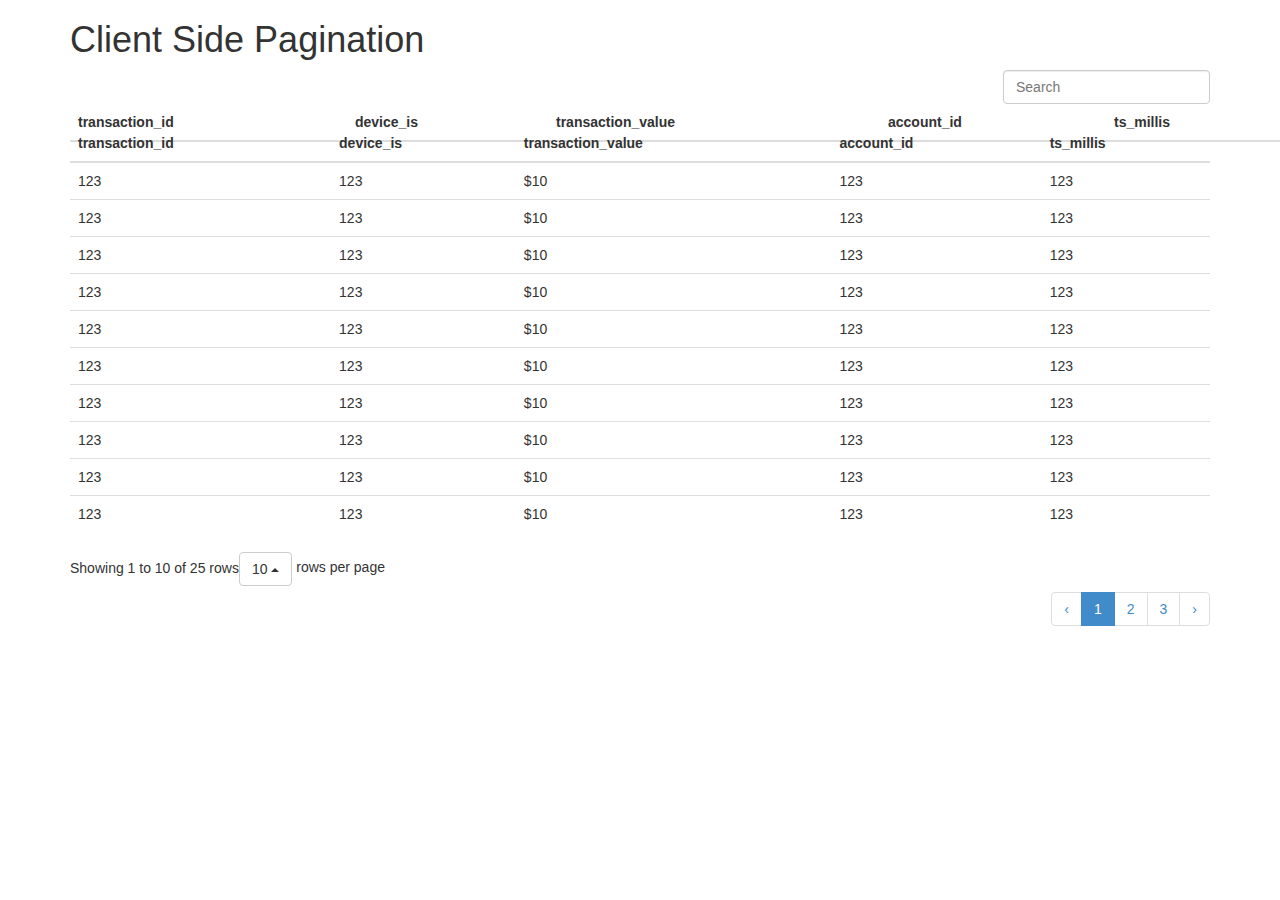
==== dashboard.html @ 72dacd8e "Bugging double header" ====
<!DOCTYPE html>
<html>
<head>
    <title>client-side-pagination</title>
    <meta charset="utf-8">
    <link rel="stylesheet" href="../assets/bootstrap/css/bootstrap.min.css">
    <link rel="stylesheet" href="../assets/bootstrap-table/src/bootstrap-table.css">
    <link rel="stylesheet" href="../assets/examples.css">
    <script src="../assets/jquery.min.js"></script>
    <script src="../assets/bootstrap/js/bootstrap.min.js"></script>
    <script src="../assets/bootstrap-table/src/bootstrap-table.js"></script>
    <script src="../assets/bootstrap/js/ga.js"></script>
</head>
<body>
    <div class="container">
        <h1>Client Side Pagination</h1>
        <table id="table"
               data-toggle="table"
               data-height="460"
               data-pagination="true"
               data-search="true"
               data-url="dash.json">
            <thead>
            <tr>
                <th data-field="transaction_id">transaction_id</th>
                <th data-field="device_is">device_is</th>
                <th data-field="transaction_value">transaction_value</th>
                <th data-field="account_id">account_id</th>
                <th data-field="ts_millis">ts_millis</th>
            </tr>
            </thead>
        </table>
    </div>
<script>
    var $table = $('#table');
    $(function () {
    });
</script>
</body>
</html>
---- assets/examples.css ----
<!DOCTYPE html>
<html lang="en">
  <head>
    <meta charset="utf-8">



  <link crossorigin="anonymous" href="https://assets-cdn.github.com/assets/frameworks-5b61aadc846f0818981ceec31b49c475fb084c163fdec5efbc2c21ef539092a9.css" integrity="sha256-W2Gq3IRvCBiYHO7DG0nEdfsITBY/3sXvvCwh71OQkqk=" media="all" rel="stylesheet" />
  <link crossorigin="anonymous" href="https://assets-cdn.github.com/assets/github-43bbf7e6e7b177c23ca12ba5d5fc9b26944fdb8f2bb890a6579aa7827b205e02.css" integrity="sha256-Q7v35uexd8I8oSul1fybJpRP248ruJCmV5qngnsgXgI=" media="all" rel="stylesheet" />
  
  
  <link crossorigin="anonymous" href="https://assets-cdn.github.com/assets/site-595364cb8b71f00c51ca4dc0d67a2788f4c2c4172e592cfb55b5d8e373fe6db4.css" integrity="sha256-WVNky4tx8AxRyk3A1noniPTCxBcuWSz7VbXY43P+bbQ=" media="all" rel="stylesheet" />
  

  <meta name="viewport" content="width=device-width">
  
  <title>bootstrap-table-examples/examples.css at master · wenzhixin/bootstrap-table-examples · GitHub</title>
  <link rel="search" type="application/opensearchdescription+xml" href="/opensearch.xml" title="GitHub">
  <link rel="fluid-icon" href="https://github.com/fluidicon.png" title="GitHub">
  <meta property="fb:app_id" content="1401488693436528">

    
    <meta content="https://avatars3.githubusercontent.com/u/2117018?v=3&amp;s=400" property="og:image" /><meta content="GitHub" property="og:site_name" /><meta content="object" property="og:type" /><meta content="wenzhixin/bootstrap-table-examples" property="og:title" /><meta content="https://github.com/wenzhixin/bootstrap-table-examples" property="og:url" /><meta content="bootstrap-table-examples - Bootstrap table examples" property="og:description" />

  <link rel="assets" href="https://assets-cdn.github.com/">
  
  <meta name="pjax-timeout" content="1000">
  
  <meta name="request-id" content="BC92:234A:1344E67:1F4A620:58D66E70" data-pjax-transient>
  

  <meta name="selected-link" value="repo_source" data-pjax-transient>

  <meta name="google-site-verification" content="KT5gs8h0wvaagLKAVWq8bbeNwnZZK1r1XQysX3xurLU">
<meta name="google-site-verification" content="ZzhVyEFwb7w3e0-uOTltm8Jsck2F5StVihD0exw2fsA">
    <meta name="google-analytics" content="UA-3769691-2">

<meta content="collector.githubapp.com" name="octolytics-host" /><meta content="github" name="octolytics-app-id" /><meta content="https://collector.githubapp.com/github-external/browser_event" name="octolytics-event-url" /><meta content="BC92:234A:1344E67:1F4A620:58D66E70" name="octolytics-dimension-request_id" />
<meta content="/&lt;user-name&gt;/&lt;repo-name&gt;/blob/show" data-pjax-transient="true" name="analytics-location" />




  <meta class="js-ga-set" name="dimension1" content="Logged Out">


  

      <meta name="hostname" content="github.com">
  <meta name="user-login" content="">

      <meta name="expected-hostname" content="github.com">
    <meta name="js-proxy-site-detection-payload" content="[base64]">


  <meta name="html-safe-nonce" content="1f5debe665da943cb8adbec1da1413a178b923ac">

  <meta http-equiv="x-pjax-version" content="e58fefb6792a19d68c1732abd53bb24b">
  

    
  <meta name="description" content="bootstrap-table-examples - Bootstrap table examples">
  <meta name="go-import" content="github.com/wenzhixin/bootstrap-table-examples git https://github.com/wenzhixin/bootstrap-table-examples.git">

  <meta content="2117018" name="octolytics-dimension-user_id" /><meta content="wenzhixin" name="octolytics-dimension-user_login" /><meta content="28070831" name="octolytics-dimension-repository_id" /><meta content="wenzhixin/bootstrap-table-examples" name="octolytics-dimension-repository_nwo" /><meta content="true" name="octolytics-dimension-repository_public" /><meta content="false" name="octolytics-dimension-repository_is_fork" /><meta content="28070831" name="octolytics-dimension-repository_network_root_id" /><meta content="wenzhixin/bootstrap-table-examples" name="octolytics-dimension-repository_network_root_nwo" />
        <link href="https://github.com/wenzhixin/bootstrap-table-examples/commits/master.atom" rel="alternate" title="Recent Commits to bootstrap-table-examples:master" type="application/atom+xml">


    <link rel="canonical" href="https://github.com/wenzhixin/bootstrap-table-examples/blob/master/assets/examples.css" data-pjax-transient>


  <meta name="browser-stats-url" content="https://api.github.com/_private/browser/stats">

  <meta name="browser-errors-url" content="https://api.github.com/_private/browser/errors">

  <link rel="mask-icon" href="https://assets-cdn.github.com/pinned-octocat.svg" color="#000000">
  <link rel="icon" type="image/x-icon" href="https://assets-cdn.github.com/favicon.ico">

<meta name="theme-color" content="#1e2327">



  </head>

  <body class="logged-out env-production page-blob">
    


  <div class="position-relative js-header-wrapper ">
    <a href="#start-of-content" tabindex="1" class="accessibility-aid js-skip-to-content">Skip to content</a>
    <div id="js-pjax-loader-bar" class="pjax-loader-bar"><div class="progress"></div></div>

    
    
    



          <header class="site-header js-details-container Details" role="banner">
  <div class="container-responsive">
    <a class="header-logo-invertocat" href="https://github.com/" aria-label="Homepage" data-ga-click="(Logged out) Header, go to homepage, icon:logo-wordmark">
      <svg aria-hidden="true" class="octicon octicon-mark-github" height="32" version="1.1" viewBox="0 0 16 16" width="32"><path fill-rule="evenodd" d="M8 0C3.58 0 0 3.58 0 8c0 3.54 2.29 6.53 5.47 7.59.4.07.55-.17.55-.38 0-.19-.01-.82-.01-1.49-2.01.37-2.53-.49-2.69-.94-.09-.23-.48-.94-.82-1.13-.28-.15-.68-.52-.01-.53.63-.01 1.08.58 1.23.82.72 1.21 1.87.87 2.33.66.07-.52.28-.87.51-1.07-1.78-.2-3.64-.89-3.64-3.95 0-.87.31-1.59.82-2.15-.08-.2-.36-1.02.08-2.12 0 0 .67-.21 2.2.82.64-.18 1.32-.27 2-.27.68 0 1.36.09 2 .27 1.53-1.04 2.2-.82 2.2-.82.44 1.1.16 1.92.08 2.12.51.56.82 1.27.82 2.15 0 3.07-1.87 3.75-3.65 3.95.29.25.54.73.54 1.48 0 1.07-.01 1.93-.01 2.2 0 .21.15.46.55.38A8.013 8.013 0 0 0 16 8c0-4.42-3.58-8-8-8z"/></svg>
    </a>

    <button class="btn-link float-right site-header-toggle js-details-target" type="button" aria-label="Toggle navigation">
      <svg aria-hidden="true" class="octicon octicon-three-bars" height="24" version="1.1" viewBox="0 0 12 16" width="18"><path fill-rule="evenodd" d="M11.41 9H.59C0 9 0 8.59 0 8c0-.59 0-1 .59-1H11.4c.59 0 .59.41.59 1 0 .59 0 1-.59 1h.01zm0-4H.59C0 5 0 4.59 0 4c0-.59 0-1 .59-1H11.4c.59 0 .59.41.59 1 0 .59 0 1-.59 1h.01zM.59 11H11.4c.59 0 .59.41.59 1 0 .59 0 1-.59 1H.59C0 13 0 12.59 0 12c0-.59 0-1 .59-1z"/></svg>
    </button>

    <div class="site-header-menu">
      <nav class="site-header-nav">
        <a href="/features" class="js-selected-navigation-item nav-item" data-ga-click="Header, click, Nav menu - item:features" data-selected-links="/features /features">
          Features
</a>        <a href="/business" class="js-selected-navigation-item nav-item" data-ga-click="Header, click, Nav menu - item:business" data-selected-links="/business /business/security /business/customers /business">
          Business
</a>        <a href="/explore" class="js-selected-navigation-item nav-item" data-ga-click="Header, click, Nav menu - item:explore" data-selected-links="/explore /trending /trending/developers /integrations /integrations/feature/code /integrations/feature/collaborate /integrations/feature/ship /showcases /explore">
          Explore
</a>        <a href="/pricing" class="js-selected-navigation-item nav-item" data-ga-click="Header, click, Nav menu - item:pricing" data-selected-links="/pricing /pricing">
          Pricing
</a>      </nav>

      <div class="site-header-actions">
          <div class="header-search scoped-search site-scoped-search js-site-search" role="search">
  <!-- '"` --><!-- </textarea></xmp> --></option></form><form accept-charset="UTF-8" action="/wenzhixin/bootstrap-table-examples/search" class="js-site-search-form" data-scoped-search-url="/wenzhixin/bootstrap-table-examples/search" data-unscoped-search-url="/search" method="get"><div style="margin:0;padding:0;display:inline"><input name="utf8" type="hidden" value="&#x2713;" /></div>
    <label class="form-control header-search-wrapper js-chromeless-input-container">
        <a href="/wenzhixin/bootstrap-table-examples/blob/master/assets/examples.css" class="header-search-scope no-underline">This repository</a>
      <input type="text"
        class="form-control header-search-input js-site-search-focus js-site-search-field is-clearable"
        data-hotkey="s"
        name="q"
        value=""
        placeholder="Search"
        aria-label="Search this repository"
        data-unscoped-placeholder="Search GitHub"
        data-scoped-placeholder="Search"
        autocapitalize="off">
        <input type="hidden" class="js-site-search-type-field" name="type" >
    </label>
</form></div>


          <a class="text-bold site-header-link" href="/login?return_to=%2Fwenzhixin%2Fbootstrap-table-examples%2Fblob%2Fmaster%2Fassets%2Fexamples.css" data-ga-click="(Logged out) Header, clicked Sign in, text:sign-in">Sign in</a>
            <span class="text-gray">or</span>
            <a class="text-bold site-header-link" href="/join?source=header-repo" data-ga-click="(Logged out) Header, clicked Sign up, text:sign-up">Sign up</a>
      </div>
    </div>
  </div>
</header>


  </div>

  <div id="start-of-content" class="accessibility-aid"></div>

    <div id="js-flash-container">
</div>



  <div role="main">
        <div itemscope itemtype="http://schema.org/SoftwareSourceCode">
    <div id="js-repo-pjax-container" data-pjax-container>
        


  <div class="pagehead repohead instapaper_ignore readability-menu experiment-repo-nav">
    <div class="container repohead-details-container">


      <ul class="pagehead-actions">
  <li>
      <a href="/login?return_to=%2Fwenzhixin%2Fbootstrap-table-examples"
    class="btn btn-sm btn-with-count tooltipped tooltipped-n"
    aria-label="You must be signed in to watch a repository" rel="nofollow">
    <svg aria-hidden="true" class="octicon octicon-eye" height="16" version="1.1" viewBox="0 0 16 16" width="16"><path fill-rule="evenodd" d="M8.06 2C3 2 0 8 0 8s3 6 8.06 6C13 14 16 8 16 8s-3-6-7.94-6zM8 12c-2.2 0-4-1.78-4-4 0-2.2 1.8-4 4-4 2.22 0 4 1.8 4 4 0 2.22-1.78 4-4 4zm2-4c0 1.11-.89 2-2 2-1.11 0-2-.89-2-2 0-1.11.89-2 2-2 1.11 0 2 .89 2 2z"/></svg>
    Watch
  </a>
  <a class="social-count" href="/wenzhixin/bootstrap-table-examples/watchers"
     aria-label="135 users are watching this repository">
    135
  </a>

  </li>

  <li>
      <a href="/login?return_to=%2Fwenzhixin%2Fbootstrap-table-examples"
    class="btn btn-sm btn-with-count tooltipped tooltipped-n"
    aria-label="You must be signed in to star a repository" rel="nofollow">
    <svg aria-hidden="true" class="octicon octicon-star" height="16" version="1.1" viewBox="0 0 14 16" width="14"><path fill-rule="evenodd" d="M14 6l-4.9-.64L7 1 4.9 5.36 0 6l3.6 3.26L2.67 14 7 11.67 11.33 14l-.93-4.74z"/></svg>
    Star
  </a>

    <a class="social-count js-social-count" href="/wenzhixin/bootstrap-table-examples/stargazers"
      aria-label="965 users starred this repository">
      965
    </a>

  </li>

  <li>
      <a href="/login?return_to=%2Fwenzhixin%2Fbootstrap-table-examples"
        class="btn btn-sm btn-with-count tooltipped tooltipped-n"
        aria-label="You must be signed in to fork a repository" rel="nofollow">
        <svg aria-hidden="true" class="octicon octicon-repo-forked" height="16" version="1.1" viewBox="0 0 10 16" width="10"><path fill-rule="evenodd" d="M8 1a1.993 1.993 0 0 0-1 3.72V6L5 8 3 6V4.72A1.993 1.993 0 0 0 2 1a1.993 1.993 0 0 0-1 3.72V6.5l3 3v1.78A1.993 1.993 0 0 0 5 15a1.993 1.993 0 0 0 1-3.72V9.5l3-3V4.72A1.993 1.993 0 0 0 8 1zM2 4.2C1.34 4.2.8 3.65.8 3c0-.65.55-1.2 1.2-1.2.65 0 1.2.55 1.2 1.2 0 .65-.55 1.2-1.2 1.2zm3 10c-.66 0-1.2-.55-1.2-1.2 0-.65.55-1.2 1.2-1.2.65 0 1.2.55 1.2 1.2 0 .65-.55 1.2-1.2 1.2zm3-10c-.66 0-1.2-.55-1.2-1.2 0-.65.55-1.2 1.2-1.2.65 0 1.2.55 1.2 1.2 0 .65-.55 1.2-1.2 1.2z"/></svg>
        Fork
      </a>

    <a href="/wenzhixin/bootstrap-table-examples/network" class="social-count"
       aria-label="871 users forked this repository">
      871
    </a>
  </li>
</ul>

      <h1 class="public ">
  <svg aria-hidden="true" class="octicon octicon-repo" height="16" version="1.1" viewBox="0 0 12 16" width="12"><path fill-rule="evenodd" d="M4 9H3V8h1v1zm0-3H3v1h1V6zm0-2H3v1h1V4zm0-2H3v1h1V2zm8-1v12c0 .55-.45 1-1 1H6v2l-1.5-1.5L3 16v-2H1c-.55 0-1-.45-1-1V1c0-.55.45-1 1-1h10c.55 0 1 .45 1 1zm-1 10H1v2h2v-1h3v1h5v-2zm0-10H2v9h9V1z"/></svg>
  <span class="author" itemprop="author"><a href="/wenzhixin" class="url fn" rel="author">wenzhixin</a></span><!--
--><span class="path-divider">/</span><!--
--><strong itemprop="name"><a href="/wenzhixin/bootstrap-table-examples" data-pjax="#js-repo-pjax-container">bootstrap-table-examples</a></strong>

</h1>

    </div>
    <div class="container">
      
<nav class="reponav js-repo-nav js-sidenav-container-pjax"
     itemscope
     itemtype="http://schema.org/BreadcrumbList"
     role="navigation"
     data-pjax="#js-repo-pjax-container">

  <span itemscope itemtype="http://schema.org/ListItem" itemprop="itemListElement">
    <a href="/wenzhixin/bootstrap-table-examples" class="js-selected-navigation-item selected reponav-item" data-hotkey="g c" data-selected-links="repo_source repo_downloads repo_commits repo_releases repo_tags repo_branches /wenzhixin/bootstrap-table-examples" itemprop="url">
      <svg aria-hidden="true" class="octicon octicon-code" height="16" version="1.1" viewBox="0 0 14 16" width="14"><path fill-rule="evenodd" d="M9.5 3L8 4.5 11.5 8 8 11.5 9.5 13 14 8 9.5 3zm-5 0L0 8l4.5 5L6 11.5 2.5 8 6 4.5 4.5 3z"/></svg>
      <span itemprop="name">Code</span>
      <meta itemprop="position" content="1">
</a>  </span>

    <span itemscope itemtype="http://schema.org/ListItem" itemprop="itemListElement">
      <a href="/wenzhixin/bootstrap-table-examples/issues" class="js-selected-navigation-item reponav-item" data-hotkey="g i" data-selected-links="repo_issues repo_labels repo_milestones /wenzhixin/bootstrap-table-examples/issues" itemprop="url">
        <svg aria-hidden="true" class="octicon octicon-issue-opened" height="16" version="1.1" viewBox="0 0 14 16" width="14"><path fill-rule="evenodd" d="M7 2.3c3.14 0 5.7 2.56 5.7 5.7s-2.56 5.7-5.7 5.7A5.71 5.71 0 0 1 1.3 8c0-3.14 2.56-5.7 5.7-5.7zM7 1C3.14 1 0 4.14 0 8s3.14 7 7 7 7-3.14 7-7-3.14-7-7-7zm1 3H6v5h2V4zm0 6H6v2h2v-2z"/></svg>
        <span itemprop="name">Issues</span>
        <span class="counter">58</span>
        <meta itemprop="position" content="2">
</a>    </span>

  <span itemscope itemtype="http://schema.org/ListItem" itemprop="itemListElement">
    <a href="/wenzhixin/bootstrap-table-examples/pulls" class="js-selected-navigation-item reponav-item" data-hotkey="g p" data-selected-links="repo_pulls /wenzhixin/bootstrap-table-examples/pulls" itemprop="url">
      <svg aria-hidden="true" class="octicon octicon-git-pull-request" height="16" version="1.1" viewBox="0 0 12 16" width="12"><path fill-rule="evenodd" d="M11 11.28V5c-.03-.78-.34-1.47-.94-2.06C9.46 2.35 8.78 2.03 8 2H7V0L4 3l3 3V4h1c.27.02.48.11.69.31.21.2.3.42.31.69v6.28A1.993 1.993 0 0 0 10 15a1.993 1.993 0 0 0 1-3.72zm-1 2.92c-.66 0-1.2-.55-1.2-1.2 0-.65.55-1.2 1.2-1.2.65 0 1.2.55 1.2 1.2 0 .65-.55 1.2-1.2 1.2zM4 3c0-1.11-.89-2-2-2a1.993 1.993 0 0 0-1 3.72v6.56A1.993 1.993 0 0 0 2 15a1.993 1.993 0 0 0 1-3.72V4.72c.59-.34 1-.98 1-1.72zm-.8 10c0 .66-.55 1.2-1.2 1.2-.65 0-1.2-.55-1.2-1.2 0-.65.55-1.2 1.2-1.2.65 0 1.2.55 1.2 1.2zM2 4.2C1.34 4.2.8 3.65.8 3c0-.65.55-1.2 1.2-1.2.65 0 1.2.55 1.2 1.2 0 .65-.55 1.2-1.2 1.2z"/></svg>
      <span itemprop="name">Pull requests</span>
      <span class="counter">2</span>
      <meta itemprop="position" content="3">
</a>  </span>

    <a href="/wenzhixin/bootstrap-table-examples/projects" class="js-selected-navigation-item reponav-item" data-selected-links="repo_projects new_repo_project repo_project /wenzhixin/bootstrap-table-examples/projects">
      <svg aria-hidden="true" class="octicon octicon-project" height="16" version="1.1" viewBox="0 0 15 16" width="15"><path fill-rule="evenodd" d="M10 12h3V2h-3v10zm-4-2h3V2H6v8zm-4 4h3V2H2v12zm-1 1h13V1H1v14zM14 0H1a1 1 0 0 0-1 1v14a1 1 0 0 0 1 1h13a1 1 0 0 0 1-1V1a1 1 0 0 0-1-1z"/></svg>
      Projects
      <span class="counter">0</span>
</a>
    <a href="/wenzhixin/bootstrap-table-examples/wiki" class="js-selected-navigation-item reponav-item" data-hotkey="g w" data-selected-links="repo_wiki /wenzhixin/bootstrap-table-examples/wiki">
      <svg aria-hidden="true" class="octicon octicon-book" height="16" version="1.1" viewBox="0 0 16 16" width="16"><path fill-rule="evenodd" d="M3 5h4v1H3V5zm0 3h4V7H3v1zm0 2h4V9H3v1zm11-5h-4v1h4V5zm0 2h-4v1h4V7zm0 2h-4v1h4V9zm2-6v9c0 .55-.45 1-1 1H9.5l-1 1-1-1H2c-.55 0-1-.45-1-1V3c0-.55.45-1 1-1h5.5l1 1 1-1H15c.55 0 1 .45 1 1zm-8 .5L7.5 3H2v9h6V3.5zm7-.5H9.5l-.5.5V12h6V3z"/></svg>
      Wiki
</a>

  <a href="/wenzhixin/bootstrap-table-examples/pulse" class="js-selected-navigation-item reponav-item" data-selected-links="pulse /wenzhixin/bootstrap-table-examples/pulse">
    <svg aria-hidden="true" class="octicon octicon-pulse" height="16" version="1.1" viewBox="0 0 14 16" width="14"><path fill-rule="evenodd" d="M11.5 8L8.8 5.4 6.6 8.5 5.5 1.6 2.38 8H0v2h3.6l.9-1.8.9 5.4L9 8.5l1.6 1.5H14V8z"/></svg>
    Pulse
</a>
  <a href="/wenzhixin/bootstrap-table-examples/graphs" class="js-selected-navigation-item reponav-item" data-selected-links="repo_graphs repo_contributors /wenzhixin/bootstrap-table-examples/graphs">
    <svg aria-hidden="true" class="octicon octicon-graph" height="16" version="1.1" viewBox="0 0 16 16" width="16"><path fill-rule="evenodd" d="M16 14v1H0V0h1v14h15zM5 13H3V8h2v5zm4 0H7V3h2v10zm4 0h-2V6h2v7z"/></svg>
    Graphs
</a>

</nav>

    </div>
  </div>

<div class="container new-discussion-timeline experiment-repo-nav">
  <div class="repository-content">

    

<a href="/wenzhixin/bootstrap-table-examples/blob/875f971b26681623a8796d6789d2b806b18afee7/assets/examples.css" class="d-none js-permalink-shortcut" data-hotkey="y">Permalink</a>

<!-- blob contrib key: blob_contributors:v21:f60c8d80ac72440f7702c42bc5de46d3 -->

<div class="file-navigation js-zeroclipboard-container">
  
<div class="select-menu branch-select-menu js-menu-container js-select-menu float-left">
  <button class=" btn btn-sm select-menu-button js-menu-target css-truncate" data-hotkey="w"
    
    type="button" aria-label="Switch branches or tags" tabindex="0" aria-haspopup="true">
      <i>Branch:</i>
      <span class="js-select-button css-truncate-target">master</span>
  </button>

  <div class="select-menu-modal-holder js-menu-content js-navigation-container" data-pjax aria-hidden="true">

    <div class="select-menu-modal">
      <div class="select-menu-header">
        <svg aria-label="Close" class="octicon octicon-x js-menu-close" height="16" role="img" version="1.1" viewBox="0 0 12 16" width="12"><path fill-rule="evenodd" d="M7.48 8l3.75 3.75-1.48 1.48L6 9.48l-3.75 3.75-1.48-1.48L4.52 8 .77 4.25l1.48-1.48L6 6.52l3.75-3.75 1.48 1.48z"/></svg>
        <span class="select-menu-title">Switch branches/tags</span>
      </div>

      <div class="select-menu-filters">
        <div class="select-menu-text-filter">
          <input type="text" aria-label="Filter branches/tags" id="context-commitish-filter-field" class="form-control js-filterable-field js-navigation-enable" placeholder="Filter branches/tags">
        </div>
        <div class="select-menu-tabs">
          <ul>
            <li class="select-menu-tab">
              <a href="#" data-tab-filter="branches" data-filter-placeholder="Filter branches/tags" class="js-select-menu-tab" role="tab">Branches</a>
            </li>
            <li class="select-menu-tab">
              <a href="#" data-tab-filter="tags" data-filter-placeholder="Find a tag…" class="js-select-menu-tab" role="tab">Tags</a>
            </li>
          </ul>
        </div>
      </div>

      <div class="select-menu-list select-menu-tab-bucket js-select-menu-tab-bucket" data-tab-filter="branches" role="menu">

        <div data-filterable-for="context-commitish-filter-field" data-filterable-type="substring">


            <a class="select-menu-item js-navigation-item js-navigation-open selected"
               href="/wenzhixin/bootstrap-table-examples/blob/master/assets/examples.css"
               data-name="master"
               data-skip-pjax="true"
               rel="nofollow">
              <svg aria-hidden="true" class="octicon octicon-check select-menu-item-icon" height="16" version="1.1" viewBox="0 0 12 16" width="12"><path fill-rule="evenodd" d="M12 5l-8 8-4-4 1.5-1.5L4 10l6.5-6.5z"/></svg>
              <span class="select-menu-item-text css-truncate-target js-select-menu-filter-text">
                master
              </span>
            </a>
        </div>

          <div class="select-menu-no-results">Nothing to show</div>
      </div>

      <div class="select-menu-list select-menu-tab-bucket js-select-menu-tab-bucket" data-tab-filter="tags">
        <div data-filterable-for="context-commitish-filter-field" data-filterable-type="substring">


        </div>

        <div class="select-menu-no-results">Nothing to show</div>
      </div>

    </div>
  </div>
</div>

  <div class="BtnGroup float-right">
    <a href="/wenzhixin/bootstrap-table-examples/find/master"
          class="js-pjax-capture-input btn btn-sm BtnGroup-item"
          data-pjax
          data-hotkey="t">
      Find file
    </a>
    <button aria-label="Copy file path to clipboard" class="js-zeroclipboard btn btn-sm BtnGroup-item tooltipped tooltipped-s" data-copied-hint="Copied!" type="button">Copy path</button>
  </div>
  <div class="breadcrumb js-zeroclipboard-target">
    <span class="repo-root js-repo-root"><span class="js-path-segment"><a href="/wenzhixin/bootstrap-table-examples"><span>bootstrap-table-examples</span></a></span></span><span class="separator">/</span><span class="js-path-segment"><a href="/wenzhixin/bootstrap-table-examples/tree/master/assets"><span>assets</span></a></span><span class="separator">/</span><strong class="final-path">examples.css</strong>
  </div>
</div>



  <div class="commit-tease">
      <span class="float-right">
        <a class="commit-tease-sha" href="/wenzhixin/bootstrap-table-examples/commit/5a17551abaa3eb25c0f44935a95a0fa4492867e7" data-pjax>
          5a17551
        </a>
        <relative-time datetime="2015-05-26T02:50:55Z">May 25, 2015</relative-time>
      </span>
      <div>
        <img alt="@wenzhixin" class="avatar" height="20" src="https://avatars2.githubusercontent.com/u/2117018?v=3&amp;s=40" width="20" />
        <a href="/wenzhixin" class="user-mention" rel="author">wenzhixin</a>
          <a href="/wenzhixin/bootstrap-table-examples/commit/5a17551abaa3eb25c0f44935a95a0fa4492867e7" class="message" data-pjax="true" title="Update ribbon for all pages.">Update ribbon for all pages.</a>
      </div>

    <div class="commit-tease-contributors">
      <button type="button" class="btn-link muted-link contributors-toggle" data-facebox="#blob_contributors_box">
        <strong>1</strong>
         contributor
      </button>
      
    </div>

    <div id="blob_contributors_box" style="display:none">
      <h2 class="facebox-header" data-facebox-id="facebox-header">Users who have contributed to this file</h2>
      <ul class="facebox-user-list" data-facebox-id="facebox-description">
          <li class="facebox-user-list-item">
            <img alt="@wenzhixin" height="24" src="https://avatars0.githubusercontent.com/u/2117018?v=3&amp;s=48" width="24" />
            <a href="/wenzhixin">wenzhixin</a>
          </li>
      </ul>
    </div>
  </div>

<div class="file">
  <div class="file-header">
  <div class="file-actions">

    <div class="BtnGroup">
      <a href="/wenzhixin/bootstrap-table-examples/raw/master/assets/examples.css" class="btn btn-sm BtnGroup-item" id="raw-url">Raw</a>
        <a href="/wenzhixin/bootstrap-table-examples/blame/master/assets/examples.css" class="btn btn-sm js-update-url-with-hash BtnGroup-item" data-hotkey="b">Blame</a>
      <a href="/wenzhixin/bootstrap-table-examples/commits/master/assets/examples.css" class="btn btn-sm BtnGroup-item" rel="nofollow">History</a>
    </div>


        <button type="button" class="btn-octicon disabled tooltipped tooltipped-nw"
          aria-label="You must be signed in to make or propose changes">
          <svg aria-hidden="true" class="octicon octicon-pencil" height="16" version="1.1" viewBox="0 0 14 16" width="14"><path fill-rule="evenodd" d="M0 12v3h3l8-8-3-3-8 8zm3 2H1v-2h1v1h1v1zm10.3-9.3L12 6 9 3l1.3-1.3a.996.996 0 0 1 1.41 0l1.59 1.59c.39.39.39 1.02 0 1.41z"/></svg>
        </button>
        <button type="button" class="btn-octicon btn-octicon-danger disabled tooltipped tooltipped-nw"
          aria-label="You must be signed in to make or propose changes">
          <svg aria-hidden="true" class="octicon octicon-trashcan" height="16" version="1.1" viewBox="0 0 12 16" width="12"><path fill-rule="evenodd" d="M11 2H9c0-.55-.45-1-1-1H5c-.55 0-1 .45-1 1H2c-.55 0-1 .45-1 1v1c0 .55.45 1 1 1v9c0 .55.45 1 1 1h7c.55 0 1-.45 1-1V5c.55 0 1-.45 1-1V3c0-.55-.45-1-1-1zm-1 12H3V5h1v8h1V5h1v8h1V5h1v8h1V5h1v9zm1-10H2V3h9v1z"/></svg>
        </button>
  </div>

  <div class="file-info">
      0 lines (0 sloc)
      <span class="file-info-divider"></span>
    0 Bytes
  </div>
</div>

  

  <div itemprop="text" class="blob-wrapper data type-text">
      <table class="highlight tab-size js-file-line-container" data-tab-size="8">
</table>

  </div>

</div>

<button type="button" data-facebox="#jump-to-line" data-facebox-class="linejump" data-hotkey="l" class="d-none">Jump to Line</button>
<div id="jump-to-line" style="display:none">
  <!-- '"` --><!-- </textarea></xmp> --></option></form><form accept-charset="UTF-8" action="" class="js-jump-to-line-form" method="get"><div style="margin:0;padding:0;display:inline"><input name="utf8" type="hidden" value="&#x2713;" /></div>
    <input class="form-control linejump-input js-jump-to-line-field" type="text" placeholder="Jump to line&hellip;" aria-label="Jump to line" autofocus>
    <button type="submit" class="btn">Go</button>
</form></div>

  </div>
  <div class="modal-backdrop js-touch-events"></div>
</div>




    </div>
  </div>

  </div>

      <div class="container site-footer-container">
  <div class="site-footer" role="contentinfo">
    <ul class="site-footer-links float-right">
        <li><a href="https://github.com/contact" data-ga-click="Footer, go to contact, text:contact">Contact GitHub</a></li>
      <li><a href="https://developer.github.com" data-ga-click="Footer, go to api, text:api">API</a></li>
      <li><a href="https://training.github.com" data-ga-click="Footer, go to training, text:training">Training</a></li>
      <li><a href="https://shop.github.com" data-ga-click="Footer, go to shop, text:shop">Shop</a></li>
        <li><a href="https://github.com/blog" data-ga-click="Footer, go to blog, text:blog">Blog</a></li>
        <li><a href="https://github.com/about" data-ga-click="Footer, go to about, text:about">About</a></li>

    </ul>

    <a href="https://github.com" aria-label="Homepage" class="site-footer-mark" title="GitHub">
      <svg aria-hidden="true" class="octicon octicon-mark-github" height="24" version="1.1" viewBox="0 0 16 16" width="24"><path fill-rule="evenodd" d="M8 0C3.58 0 0 3.58 0 8c0 3.54 2.29 6.53 5.47 7.59.4.07.55-.17.55-.38 0-.19-.01-.82-.01-1.49-2.01.37-2.53-.49-2.69-.94-.09-.23-.48-.94-.82-1.13-.28-.15-.68-.52-.01-.53.63-.01 1.08.58 1.23.82.72 1.21 1.87.87 2.33.66.07-.52.28-.87.51-1.07-1.78-.2-3.64-.89-3.64-3.95 0-.87.31-1.59.82-2.15-.08-.2-.36-1.02.08-2.12 0 0 .67-.21 2.2.82.64-.18 1.32-.27 2-.27.68 0 1.36.09 2 .27 1.53-1.04 2.2-.82 2.2-.82.44 1.1.16 1.92.08 2.12.51.56.82 1.27.82 2.15 0 3.07-1.87 3.75-3.65 3.95.29.25.54.73.54 1.48 0 1.07-.01 1.93-.01 2.2 0 .21.15.46.55.38A8.013 8.013 0 0 0 16 8c0-4.42-3.58-8-8-8z"/></svg>
</a>
    <ul class="site-footer-links">
      <li>&copy; 2017 <span title="0.08622s from github-fe139-cp1-prd.iad.github.net">GitHub</span>, Inc.</li>
        <li><a href="https://github.com/site/terms" data-ga-click="Footer, go to terms, text:terms">Terms</a></li>
        <li><a href="https://github.com/site/privacy" data-ga-click="Footer, go to privacy, text:privacy">Privacy</a></li>
        <li><a href="https://github.com/security" data-ga-click="Footer, go to security, text:security">Security</a></li>
        <li><a href="https://status.github.com/" data-ga-click="Footer, go to status, text:status">Status</a></li>
        <li><a href="https://help.github.com" data-ga-click="Footer, go to help, text:help">Help</a></li>
    </ul>
  </div>
</div>



  

  <div id="ajax-error-message" class="ajax-error-message flash flash-error">
    <svg aria-hidden="true" class="octicon octicon-alert" height="16" version="1.1" viewBox="0 0 16 16" width="16"><path fill-rule="evenodd" d="M8.865 1.52c-.18-.31-.51-.5-.87-.5s-.69.19-.87.5L.275 13.5c-.18.31-.18.69 0 1 .19.31.52.5.87.5h13.7c.36 0 .69-.19.86-.5.17-.31.18-.69.01-1L8.865 1.52zM8.995 13h-2v-2h2v2zm0-3h-2V6h2v4z"/></svg>
    <button type="button" class="flash-close js-flash-close js-ajax-error-dismiss" aria-label="Dismiss error">
      <svg aria-hidden="true" class="octicon octicon-x" height="16" version="1.1" viewBox="0 0 12 16" width="12"><path fill-rule="evenodd" d="M7.48 8l3.75 3.75-1.48 1.48L6 9.48l-3.75 3.75-1.48-1.48L4.52 8 .77 4.25l1.48-1.48L6 6.52l3.75-3.75 1.48 1.48z"/></svg>
    </button>
    You can't perform that action at this time.
  </div>


    
    <script crossorigin="anonymous" integrity="sha256-mKyYfkITlE5yviGppBK+X9ltK5Ugg7hQ6P0kjwXZeWo=" src="https://assets-cdn.github.com/assets/frameworks-98ac987e4213944e72be21a9a412be5fd96d2b952083b850e8fd248f05d9796a.js"></script>
    <script async="async" crossorigin="anonymous" integrity="sha256-9kY+CDlC4neoUnxG/GBhBOgxE+wgN+m8RQN9rgibMCA=" src="https://assets-cdn.github.com/assets/github-f6463e083942e277a8527c46fc606104e83113ec2037e9bc45037dae089b3020.js"></script>
    
    
    
    
  <div class="js-stale-session-flash stale-session-flash flash flash-warn flash-banner d-none">
    <svg aria-hidden="true" class="octicon octicon-alert" height="16" version="1.1" viewBox="0 0 16 16" width="16"><path fill-rule="evenodd" d="M8.865 1.52c-.18-.31-.51-.5-.87-.5s-.69.19-.87.5L.275 13.5c-.18.31-.18.69 0 1 .19.31.52.5.87.5h13.7c.36 0 .69-.19.86-.5.17-.31.18-.69.01-1L8.865 1.52zM8.995 13h-2v-2h2v2zm0-3h-2V6h2v4z"/></svg>
    <span class="signed-in-tab-flash">You signed in with another tab or window. <a href="">Reload</a> to refresh your session.</span>
    <span class="signed-out-tab-flash">You signed out in another tab or window. <a href="">Reload</a> to refresh your session.</span>
  </div>
  <div class="facebox" id="facebox" style="display:none;">
  <div class="facebox-popup">
    <div class="facebox-content" role="dialog" aria-labelledby="facebox-header" aria-describedby="facebox-description">
    </div>
    <button type="button" class="facebox-close js-facebox-close" aria-label="Close modal">
      <svg aria-hidden="true" class="octicon octicon-x" height="16" version="1.1" viewBox="0 0 12 16" width="12"><path fill-rule="evenodd" d="M7.48 8l3.75 3.75-1.48 1.48L6 9.48l-3.75 3.75-1.48-1.48L4.52 8 .77 4.25l1.48-1.48L6 6.52l3.75-3.75 1.48 1.48z"/></svg>
    </button>
  </div>
</div>


  </body>
</html>
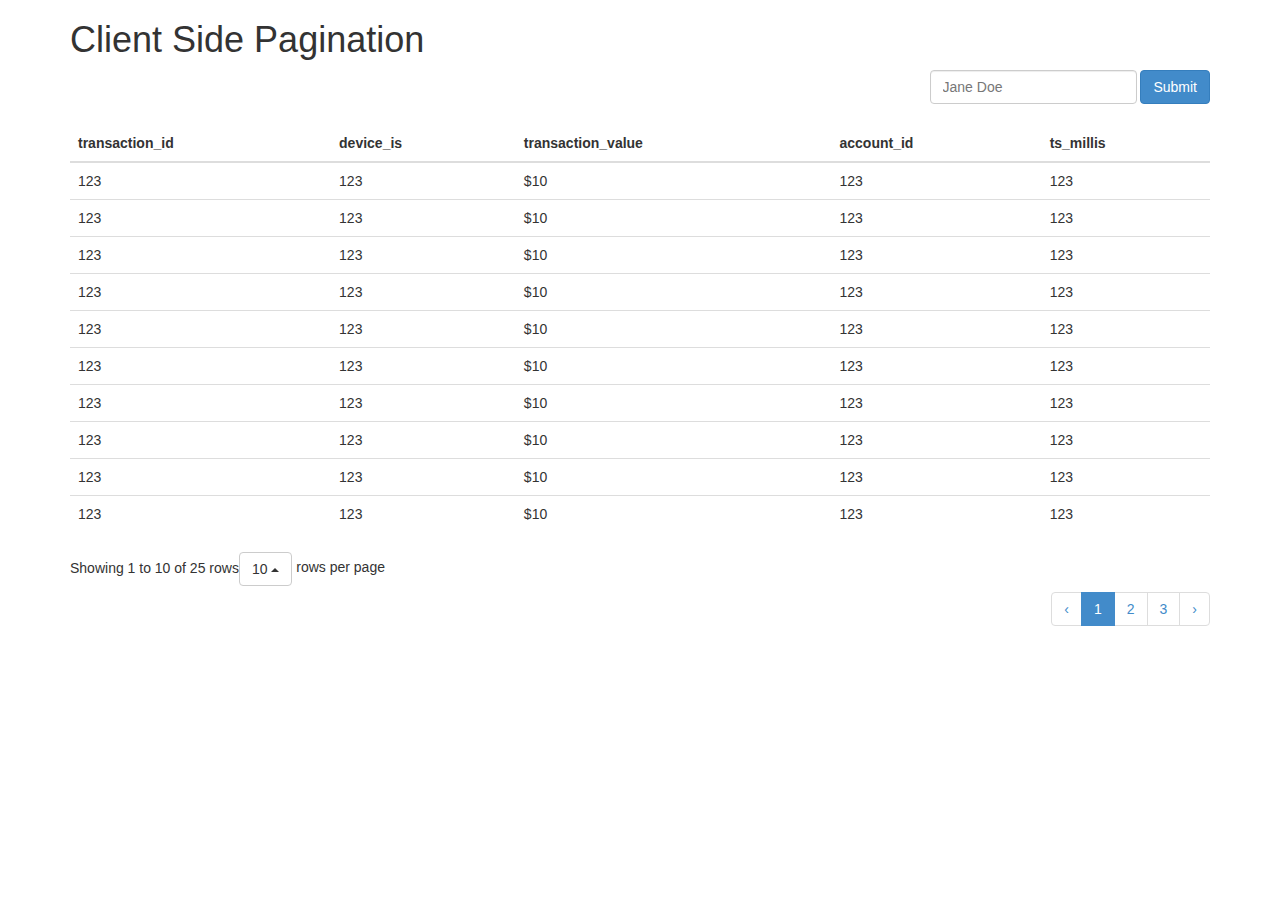
==== commit f8b3f183: "Visibility hidden for double header" ====
--- a/dashboard.html
+++ b/dashboard.html
@@ -3,17 +3,31 @@
 <head>
     <title>client-side-pagination</title>
     <meta charset="utf-8">
-    <link rel="stylesheet" href="../assets/bootstrap/css/bootstrap.min.css">
-    <link rel="stylesheet" href="../assets/bootstrap-table/src/bootstrap-table.css">
-    <link rel="stylesheet" href="../assets/examples.css">
-    <script src="../assets/jquery.min.js"></script>
-    <script src="../assets/bootstrap/js/bootstrap.min.js"></script>
-    <script src="../assets/bootstrap-table/src/bootstrap-table.js"></script>
-    <script src="../assets/bootstrap/js/ga.js"></script>
+    <link rel="stylesheet" href="assets/bootstrap/css/bootstrap.min.css">
+    <link rel="stylesheet" href="assets/bootstrap-table/src/bootstrap-table.css">
+    <link rel="stylesheet" href="assets/examples.css">
+    <script src="assets/jquery.min.js"></script>
+    <script src="assets/bootstrap/js/bootstrap.min.js"></script>
+    <script src="assets/bootstrap-table/src/bootstrap-table.js"></script>
+    <script src="assets/bootstrap/js/ga.js"></script>
+    <style>
+    .fixed-table-header {
+        visibility: hidden;
+    }
+    .search {
+        visibility: hidden;
+    }
+    </style>
 </head>
 <body>
     <div class="container">
         <h1>Client Side Pagination</h1>
+    <form class="pull-right form-inline">
+        <label class="sr-only" for="inlineFormInput">Search:</label>
+        <input type="text" class="form-control mb-2 mr-sm-2 mb-sm-0" id="inlineFormInput" placeholder="Jane Doe">
+
+        <button type="submit" class="btn btn-primary">Submit</button>
+    </form>
         <table id="table"
                data-toggle="table"
                data-height="460"
@@ -37,4 +51,4 @@
     });
 </script>
 </body>
-</html>
+</html>